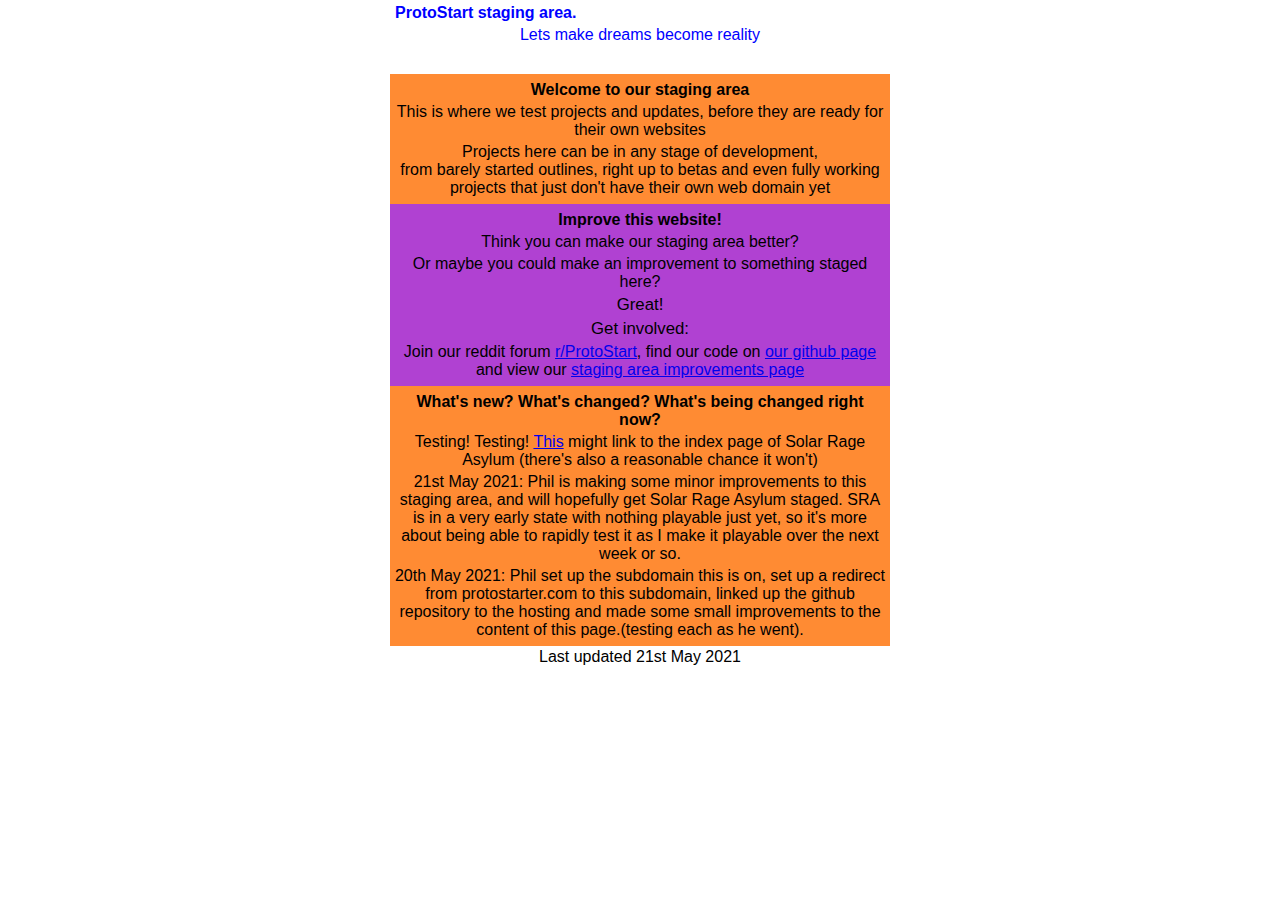
==== index.html @ 711b7ec0 "Testing new link to SolarRageAsylum" ====
<!DOCTYPE html>
<html>
    <head>
        <meta charset="utf-8">
        <!-- Not sure if needed
		<meta name="viewport" content="initial-scale=1, user-scalable=yes, width=device-width, maximum-scale=3"> -->
        <title>ProtoStart staging</title>
		<link rel="stylesheet" href="mainStyles.css"> </link>
		<!-- Favicon! - Favourites Icon - appears in the tab next to the title in many browsers, and in favourites menus-->
		<link rel="icon" href="Icons/icon.png" type="image/x-icon"></link>
		<script src="index01Apr2021.js"></script><!-- update the name as an easy way to make sure that returning visitors use the correct js rather than probably using a cached version -->
		<!-- open source vanilla JS cookie acceptance popup (a cookie popup of some kind is required by EU law if there are any cookies)-->
		<link rel="stylesheet" href="purecookie.css"/>
		<script src="purecookie.js"></script>
    </head>
    <body> <!--onload="startUp()"-->
	   	<!-- Modal -->
		<div id="myModal" class="modal">

		  <!-- Modal content -->
		  <div class="modal-content">
			<span class="close">&times;</span>
			<!-- Change src in javascript to match the relevant screen file -->
			<iframe id="myModalIFrame" src=""></iframe>
		  </div>
		</div>
		<div class="header">
			<!-- div for positioning the menu-->
			<div id="menuTopLayer">
				<!--<img id="mainMenuIcon" src="Icons/BurgerMenuGreenRounded.png" alt="Icon" width="32" height="32"/>-->
			</div>
			<h1>ProtoStart staging area.</h1>
			<p>Lets make dreams become reality</p>
			
			<!--<img id="protoStartIcon" src="Icons/icon.png" alt="Icon" width="32" height="32"> in a later update, this can be shown, but needs css to place it on the left, and also to have some usage-->
		</div>
		<!-- Main Area - down the middle -->
		<div id="mainContent">
			<div class="homepageSection OrangeOne">
				<h2>Welcome to our staging area</h2>
				<p>This is where we test projects and updates, before they are ready for their own websites</p>
				<p>Projects here can be in any stage of development, <br/> from barely started outlines, right up to betas and even fully working projects that just don't have their own web domain yet</p>
			</div>	
			<div class="homepageSection ProtoStartPurple">
				<h2>Improve this website!</h2>
				<p>Think you can make our staging area better?</p>
				<p>Or maybe you could make an improvement to something staged here?</p>
				<p class="biggerText">Great!</p>
				<p class="biggerText">Get involved:</p>
				<!-- 
				The <a> tags below are "anchor" tags - what most people call links.
				target="_blank" tells the browser to open the link in a new tab.
				TODO: style rules to make sure previously clicked links don't blend into background too much 
				-->
				<p>Join our reddit forum <a href="https://www.reddit.com/r/ProtoStart/" target="_blank">r/ProtoStart</a>, find our code on  <a href="https://github.com/ProtoStart" target="_blank">our github page</a> and view our <a href="improvements.html" target="_blank">staging area improvements page</a></p>
				<!-- <button onclick="alert()" type="button" class="homepageButton">Get involved</button> -->
			</div>
			<div id="latestAtAGlance" class="homepageSection OrangeOne">
				<h2>What's new? What's changed? What's being changed right now?</h2>
				<p>Testing! Testing! <a href="SolarRageAsylum/index.html" target="_blank">This</a> might link to the index page of Solar Rage Asylum (there's also a reasonable chance it won't)</p>
				<p>21st May 2021: Phil is making some minor improvements to this staging area, and will hopefully get Solar Rage Asylum staged. SRA is in a very early state with nothing playable just yet, so it's more about being able to rapidly test it as I make it playable over the next week or so.</p>
				<p>20th May 2021: Phil set up the subdomain this is on, set up a redirect from protostarter.com to this subdomain, linked up the github repository to the hosting and made some small improvements to the content of this page.(testing each as he went).</p>
				<!--
				<p></p>
				-->
			</div>
			<div id="cookiePopupContainer"></div>
			<div id="lastUpdated">Last updated 21st May 2021</div>
		</div>
	</body>
</html>
---- mainStyles.css ----
html{
	margin: 0px;
	padding:0px;
}

body{
    text-align: center;
    width: 100%;
	padding-top: 0.2px;
	padding-right: 0px;
	padding-bottom: 0px;
	padding-left: 0px;
	margin: 0px;
	background-color: #FFFFFF;
}
body *{
    margin: 0px;
	padding-top: 2px;
	padding-bottom: 2px;
    font-size: 12pt;
	font-family: Arial, Helvetica, sans-serif;
}

#menuIcon{
	position: fixed;
	left:5%;
	top: 5px;
}

#categoriesOuter{
	padding-left: 4px;
	padding-right: 4px;
}

.header{
    color: blue;
	background-color: white;
	position: fixed;
	display: block;
	width: 100%;
	margin-top:0px;
}

.header h1{
	text-align: left;
	margin-left: 5px;
	
}

#MenuTitle{
	font-size: 22px;
	padding-top: 4px;
	padding-bottom: 2px;
}

#priceAndAdd *{
	display: inline;
}

button{
    margin: 4px;
	
}

 .choices{
	 padding-top: 4px;
	 padding-bottom: 4px;
 }


input{
	box-sizing: border-box; /*Specifies how the visible height and width should be calculated with regard to padding - weirdly the default for inputs is different to most other UI. I could do this with a sweeping reset, but I'd rather just alter elements that I find unintuitive as and when I come across them*/	
}

/* Text adjustment classes*/
.biggerText{
	font-size: 105%;
}


/*Different sections should have slightly different colours so that theres an extra visual clue that they are different sections*/
/*
/*Main pallete*/

.OrangeOne{
	background-color: #ff8b33; /*Matches colour of title bar on r/ProtoStart*/
}

.OrangeTwo{
	background-color: #ffae70; /*Matches colour of the about community header bar on r/ProtoStart*/
}

.ProtoStartPurple{
	background-color: #b041d2; /*Matches the post button colour on r/ProtoStart*/
}

.homepageSection{
	padding-left:   4px;
	padding-right:  4px;
	padding-top:    5px;
	padding-bottom: 5px;
}

.homepageButton{
	height: 60px;
    max-height: 60px;
    margin: 1px 2px 1px 2px;
    vertical-align: middle;
    border-radius: 5px;
}

.container{
    width: 98%;
	padding-left: 1%;
	padding-right: 1%;
	/*revert back when ruled out
	width: 99%;
	padding-left: 4px;
	padding-right: 0px;*/
	min-width: 110px;
    align-items: top;
    
    height: 64px;/*Overuled for larger screensizes to add room for scrollbar*/
	min-height: 64px; /*Overuled for larger screensizes to add room for scrollbar. This rule is mostly for resizing*/
    background-color: #b5e7a0;

	/*resize: vertical; doesn't work as well as hoped - resize handle is tiny and difficult to use*/
}

#mainContent{
	max-width: 500px;
	margin-left: auto;
	margin-right: auto;
	margin-top: 72px; /*prevents being overlapped by fixed header, even with tagline going to two lines. Media query changes this to smaller margin for screens where the header tagline is on 1 line*/
}


.xScroll{
    display: flex; /*Makes things on one line*/
	overflow-x: scroll; /*Scrollbar on the x axis*/
    overflow-y: hidden; /*No Scrollbar or overflow on the y axis*/
}
.yScroll{
	overflow-x: hidden; /*Scrollbar on the x axis*/
    overflow-y: scroll; /*No Scrollbar or overflow on the y axis*/
}

/** Scrollbar styling, in webkit browsers **/
::-webkit-scrollbar {
    -webkit-appearance: none;
}

::-webkit-scrollbar:vertical {
    width: 12px;
}

::-webkit-scrollbar:horizontal {
    height: 0px; /*Removes scrollbar - overruled by a media query when the screen width is at least a set amount*/
}

::-webkit-scrollbar-thumb {
    background-color: rgba(0, 200, 0, .2);
    border-radius: 10px;
    border: 2px solid #ffffff;
}

::-webkit-scrollbar-track {
    border-radius: 10px;  
    background-color: #ffffff; 
}


.Selected{
	border-style: inset;
	background-color: #86af49;
}


/* Main Menu*/
#menuTopLayer{
	position: fixed;
	display: block;
	width: 80%;
	margin-left: auto;
	margin-right: auto;
	text-align: left;
}

#mainMenuIcon {
	top: 0px;
	left: 0px;
}

/*Javascript is used to apply .hidden and .showing as appropriate*/
.hidden {
	display: none;
}
.showing {
	display: block;
}

/* MODAL */
.modal {
  display: none; /* Hidden by default */
  position: fixed; /* Stay in place */
  z-index: 1; /* Sit on top */
  padding: 0%; /* Make sure the only thing setting the box location is in the rule for the modal content */
  left: 0;
  top: 0;
  width: 100%; /* Full width */
  height: 100%; /* Full height */
  overflow: auto; /* Enable scroll if needed */
  background-color: rgb(0,0,0); /* Fallback color */
  background-color: rgba(0,0,0,0.4); /* Black w/ opacity */ 
}

/* Modal Content */
.modal-content {
  background-color: #fefefe;
  margin-top: 5%;
  margin-left: 8%;
  margin-right: 8%;
  margin-bottom: 0%;
  
  padding: 0px;
  border: 1px solid #888;
  width: auto;
  height: 90%;
  vertical-align: middle;
}

/* Style the iFrame*/
#myModalIFrame {
	height: 100%;
	margin: 0px;
	padding-top: 0px;
	padding-bottom: 0px;
	width: 94%; /*Allow room for scroll bar and padding, otherwise when it appears content overspills*/
	border-width: 0px; /*Hide the default border around iFrames*/
    border-style: none; /*Hide the default border around iFrames*/
}

/* The Close Button */
.close {
  margin: 3px;
  color: #aaaaaa;
  position: absolute; /*Prevents a situation at narrow widths where the close button plus the main part of the modal content becomes wider than the modal, causing the rest of the content dropping lower and spilling out of the modal*/
  right: 8%;
  font-size: 28px;
  font-weight: bold;
}

.close:hover,
.close:focus {
  color: #000;
  text-decoration: none;
  cursor: pointer;
}

/* ACCORDION*/
/* Style the buttons that are used to open and close the accordion panel */
.accordion {
  background-color: #eee;
  color: #444;
  cursor: pointer;
  padding: 18px;
  width: 96%;
  text-align: left;
  border: none;
  outline: none;
  transition: 0.4s;
}

#infoBody{
	padding: 0px;
}

/* Add a background color to the button if it is clicked on (add the .active class with JS), and when you move the mouse over it (hover) */
.active, .accordion:hover {
  background-color: #ccc;
}

/* Style the accordion panel. Note: hidden by default */
.panel {
  padding: 0 18px;
  background-color: white;
  display: none;
}

.alignLeft{
	text-align: left;
}

#cookiePopupContainer {
	position: fixed;
	bottom: 2px;
	width: 10%;
	left: 45%;
}


/*Not used but could be helpful in future
.numbersInside{
	list-style-position: inside;
}

.hideBullets{
	list-style: none;
}
*/


/****NO DEFAULT STYLES AFTER THIS COMMENT!, MEDIA QUERIES IN SIZE ORDER (Media queries are usually for overriding styles for specific sizes of screen or to account for device dependant needs, and as such we would not want default styles declared lower than MQ's where they might override a rule. Use mobile first design priniciples - main css should work for tiny screens, then use media queries to make changes for bigger screen sizes.****/

@media only screen and (min-width: 500px) {
	.header{
		width: 500px;
		right: 50%;
		margin-right: -250px;
	}
		
}
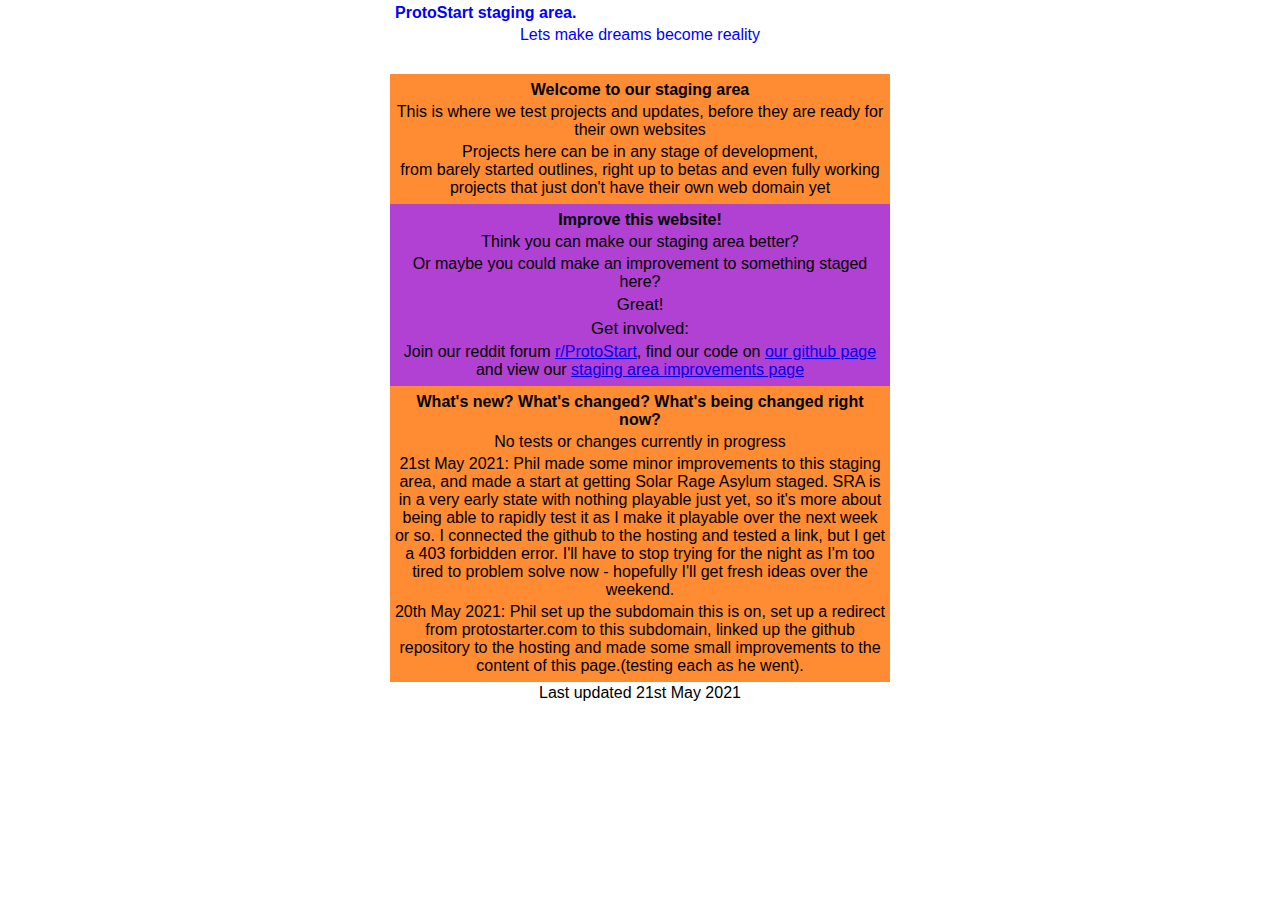
==== commit f777b31b: "Stopping testing for the night" ====
--- a/index.html
+++ b/index.html
@@ -57,8 +57,8 @@
 			</div>
 			<div id="latestAtAGlance" class="homepageSection OrangeOne">
 				<h2>What's new? What's changed? What's being changed right now?</h2>
-				<p>Testing! Testing! <a href="SolarRageAsylum/index.html" target="_blank">This</a> might link to the index page of Solar Rage Asylum (there's also a reasonable chance it won't)</p>
-				<p>21st May 2021: Phil is making some minor improvements to this staging area, and will hopefully get Solar Rage Asylum staged. SRA is in a very early state with nothing playable just yet, so it's more about being able to rapidly test it as I make it playable over the next week or so.</p>
+				<p>No tests or changes currently in progress</p>
+				<p>21st May 2021: Phil made some minor improvements to this staging area, and made a start at getting Solar Rage Asylum staged. SRA is in a very early state with nothing playable just yet, so it's more about being able to rapidly test it as I make it playable over the next week or so. <!--<a href="/SolarRageAsylum/index.html" target="_blank"></a>-->I connected the github to the hosting and tested a link, but I get a 403 forbidden error. I'll have to stop trying for the night as I'm too tired to problem solve now - hopefully I'll get fresh ideas over the weekend.</p>
 				<p>20th May 2021: Phil set up the subdomain this is on, set up a redirect from protostarter.com to this subdomain, linked up the github repository to the hosting and made some small improvements to the content of this page.(testing each as he went).</p>
 				<!--
 				<p></p>
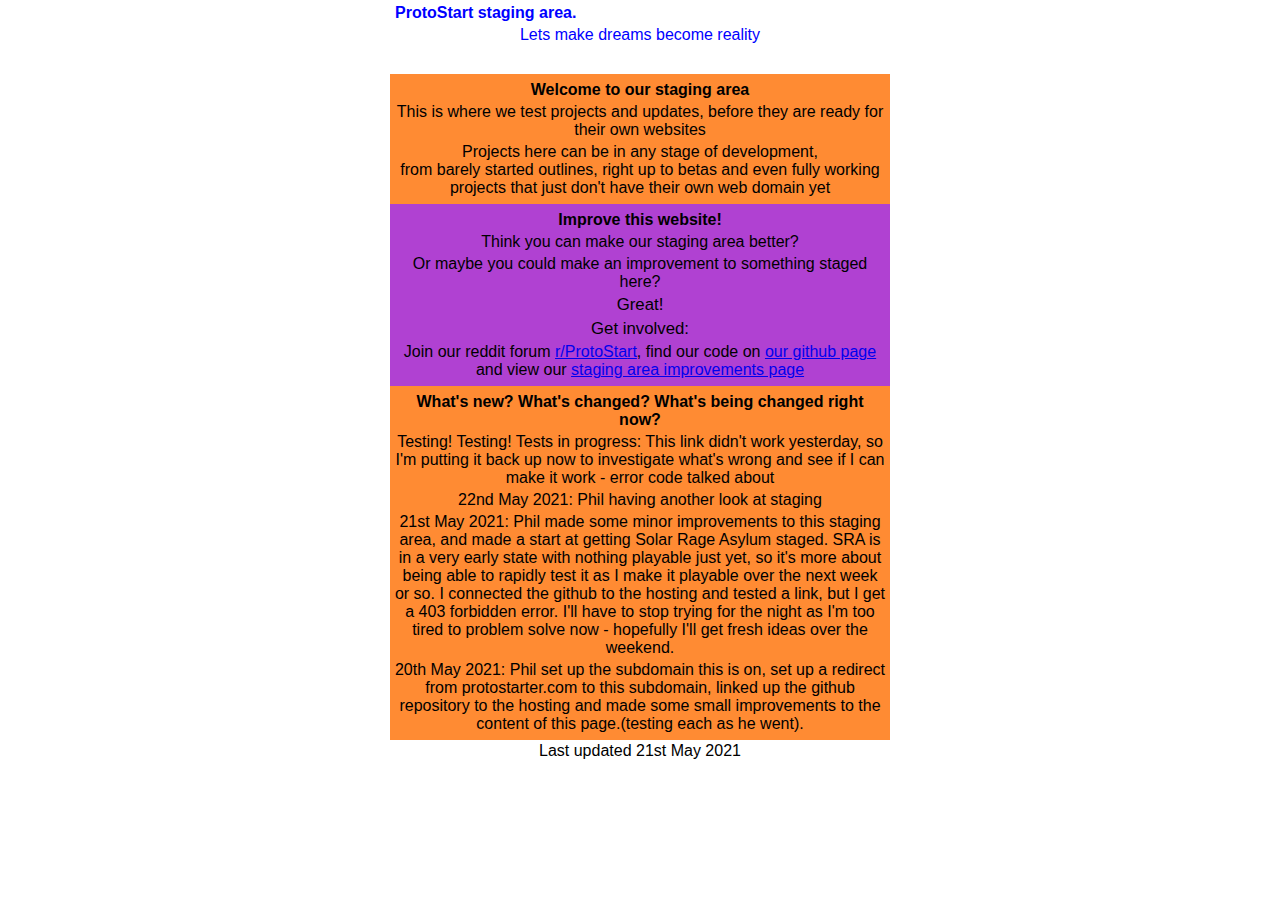
==== commit 57cd3765: "Testing staging Solar Rage Asylum again" ====
--- a/index.html
+++ b/index.html
@@ -57,8 +57,9 @@
 			</div>
 			<div id="latestAtAGlance" class="homepageSection OrangeOne">
 				<h2>What's new? What's changed? What's being changed right now?</h2>
-				<p>No tests or changes currently in progress</p>
-				<p>21st May 2021: Phil made some minor improvements to this staging area, and made a start at getting Solar Rage Asylum staged. SRA is in a very early state with nothing playable just yet, so it's more about being able to rapidly test it as I make it playable over the next week or so. <!--<a href="/SolarRageAsylum/index.html" target="_blank"></a>-->I connected the github to the hosting and tested a link, but I get a 403 forbidden error. I'll have to stop trying for the night as I'm too tired to problem solve now - hopefully I'll get fresh ideas over the weekend.</p>
+				<p>Testing! Testing! Tests in progress: This link didn't work yesterday, so I'm putting it back up now to investigate what's wrong and see if I can make it work - error code talked about <a href="SolarRageAsylum/index.html" target="_blank"></a> <!--No tests or changes currently in progress--></p>
+				<p>22nd May 2021: Phil having another look at staging 
+				<p>21st May 2021: Phil made some minor improvements to this staging area, and made a start at getting Solar Rage Asylum staged. SRA is in a very early state with nothing playable just yet, so it's more about being able to rapidly test it as I make it playable over the next week or so. I connected the github to the hosting and tested a link, but I get a 403 forbidden error. I'll have to stop trying for the night as I'm too tired to problem solve now - hopefully I'll get fresh ideas over the weekend.</p>
 				<p>20th May 2021: Phil set up the subdomain this is on, set up a redirect from protostarter.com to this subdomain, linked up the github repository to the hosting and made some small improvements to the content of this page.(testing each as he went).</p>
 				<!--
 				<p></p>
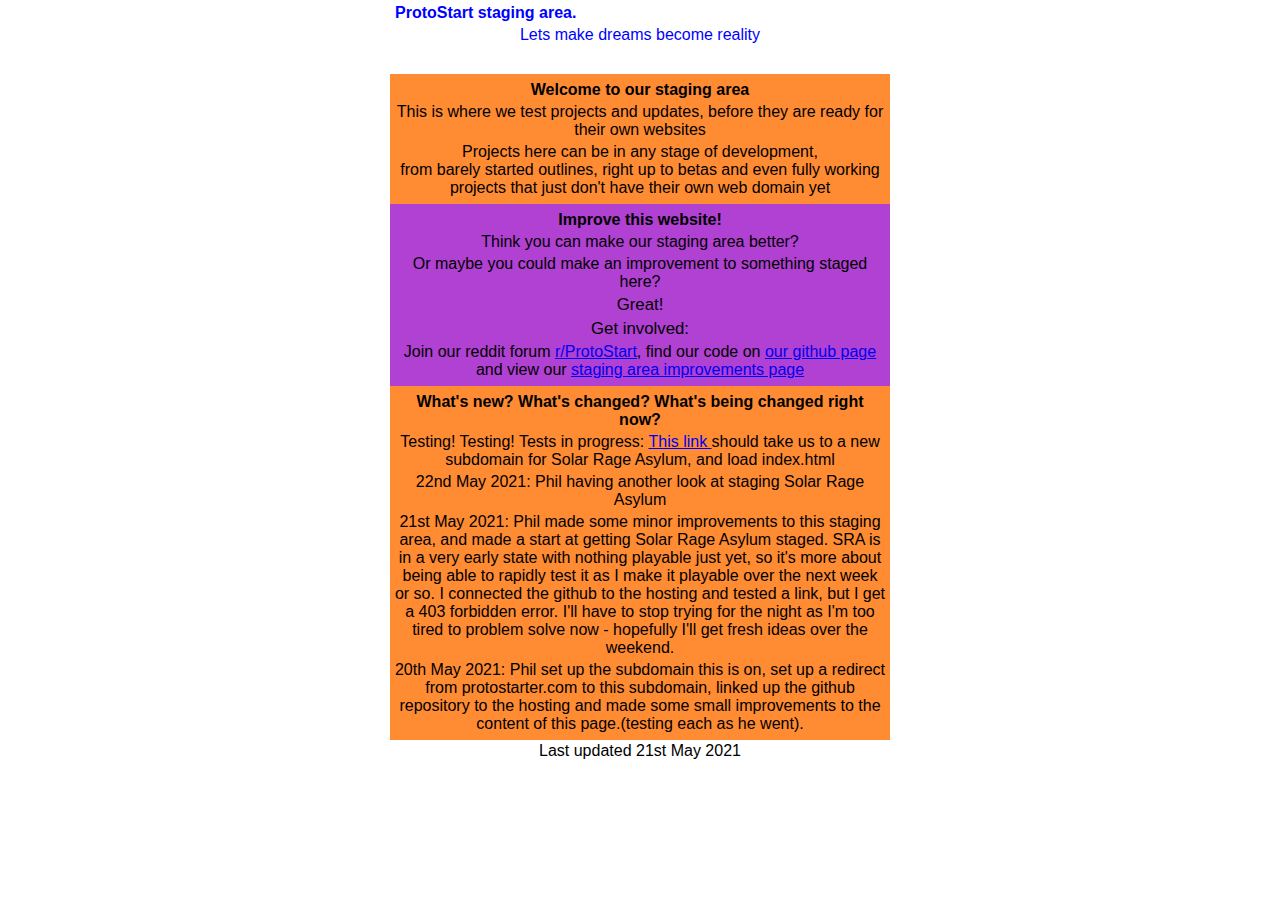
==== commit d519aa28: "Try again" ====
--- a/index.html
+++ b/index.html
@@ -57,8 +57,8 @@
 			</div>
 			<div id="latestAtAGlance" class="homepageSection OrangeOne">
 				<h2>What's new? What's changed? What's being changed right now?</h2>
-				<p>Testing! Testing! Tests in progress: This link didn't work yesterday, so I'm putting it back up now to investigate what's wrong and see if I can make it work - error code talked about <a href="SolarRageAsylum/index.html" target="_blank"></a> <!--No tests or changes currently in progress--></p>
-				<p>22nd May 2021: Phil having another look at staging 
+				<p>Testing! Testing! Tests in progress: <a href="solarrageasylumbeta.protostart.net" target="_blank"> This link </a> should take us to a new subdomain for Solar Rage Asylum, and load index.html <!--No tests or changes currently in progress--></p>
+				<p>22nd May 2021: Phil having another look at staging Solar Rage Asylum
 				<p>21st May 2021: Phil made some minor improvements to this staging area, and made a start at getting Solar Rage Asylum staged. SRA is in a very early state with nothing playable just yet, so it's more about being able to rapidly test it as I make it playable over the next week or so. I connected the github to the hosting and tested a link, but I get a 403 forbidden error. I'll have to stop trying for the night as I'm too tired to problem solve now - hopefully I'll get fresh ideas over the weekend.</p>
 				<p>20th May 2021: Phil set up the subdomain this is on, set up a redirect from protostarter.com to this subdomain, linked up the github repository to the hosting and made some small improvements to the content of this page.(testing each as he went).</p>
 				<!--
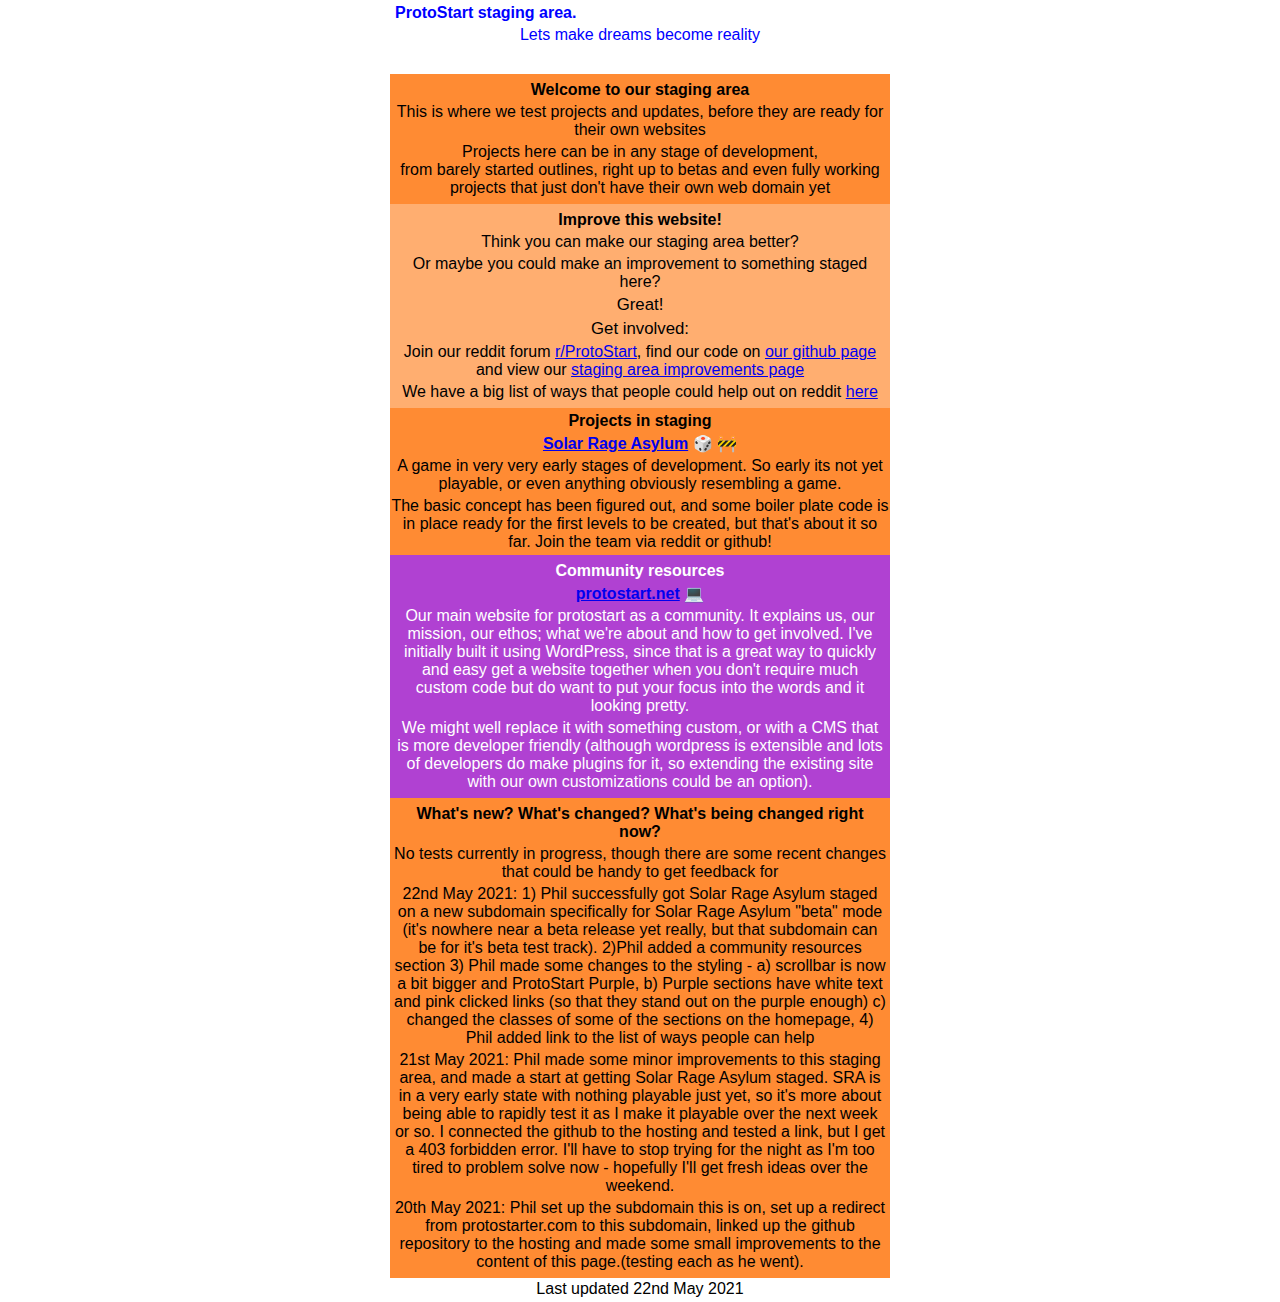
==== commit d2f29582: "Day wrap up" ====
--- a/index.html
+++ b/index.html
@@ -41,7 +41,7 @@
 				<p>This is where we test projects and updates, before they are ready for their own websites</p>
 				<p>Projects here can be in any stage of development, <br/> from barely started outlines, right up to betas and even fully working projects that just don't have their own web domain yet</p>
 			</div>	
-			<div class="homepageSection ProtoStartPurple">
+			<div class="homepageSection OrangeTwo">
 				<h2>Improve this website!</h2>
 				<p>Think you can make our staging area better?</p>
 				<p>Or maybe you could make an improvement to something staged here?</p>
@@ -53,12 +53,25 @@
 				TODO: style rules to make sure previously clicked links don't blend into background too much 
 				-->
 				<p>Join our reddit forum <a href="https://www.reddit.com/r/ProtoStart/" target="_blank">r/ProtoStart</a>, find our code on  <a href="https://github.com/ProtoStart" target="_blank">our github page</a> and view our <a href="improvements.html" target="_blank">staging area improvements page</a></p>
+				<p>We have a big list of ways that people could help out on reddit <a href="https://www.reddit.com/r/ProtoStart/comments/n7z6aj/ways_people_can_help_a_project_right_now/" target="_blank">here</a>
 				<!-- <button onclick="alert()" type="button" class="homepageButton">Get involved</button> -->
+			</div>
+			<div class="OrangeOne">
+				<h2>Projects in staging</h2>
+				<h3><a href="http://solarrageasylumbeta.protostart.net" target="_blank">Solar Rage Asylum</a> &#127922; 🚧</h3>
+				<p>A game in very very early stages of development. So early its not yet playable, or even anything obviously resembling a game.  </p>
+				<p>The basic concept has been figured out, and some boiler plate code is in place ready for the first levels to be created, but that's about it so far. Join the team via reddit or github!</p>
+			</div>
+			<div class="homepageSection ProtoStartPurple">
+				<h2>Community resources</h2>
+				<h3><a href="http://protostart.net" target="_blank">protostart.net</a> 💻</h3>
+				<p>Our main website for protostart as a community. It explains us, our mission, our ethos; what we're about and how to get involved. I've initially built it using WordPress, since that is a great way to quickly and easy get a website together when you don't require much custom code but do want to put your focus into the words and it looking pretty.</p>
+				<p>We might well replace it with something custom, or with a CMS that is more developer friendly (although wordpress is extensible and lots of developers do make plugins for it, so extending the existing site with our own customizations could be an option).</p>
 			</div>
 			<div id="latestAtAGlance" class="homepageSection OrangeOne">
 				<h2>What's new? What's changed? What's being changed right now?</h2>
-				<p>Testing! Testing! Tests in progress: <a href="solarrageasylumbeta.protostart.net" target="_blank"> This link </a> should take us to a new subdomain for Solar Rage Asylum, and load index.html <!--No tests or changes currently in progress--></p>
-				<p>22nd May 2021: Phil having another look at staging Solar Rage Asylum
+				<p><!--Testing! Testing! Tests in progress: --> No tests currently in progress, though there are some recent changes that could be handy to get feedback for</p>
+				<p>22nd May 2021: 1) Phil successfully got Solar Rage Asylum staged on a new subdomain specifically for Solar Rage Asylum "beta" mode (it's nowhere near a beta release yet really, but that subdomain can be for it's beta test track). 2)Phil added a community resources section 3) Phil made some changes to the styling - a) scrollbar is now a bit bigger and ProtoStart Purple, b) Purple sections have white text and pink clicked links (so that they stand out on the purple enough) c) changed the classes of some of the sections on the homepage, 4) Phil added link to the list of ways people can help</p>
 				<p>21st May 2021: Phil made some minor improvements to this staging area, and made a start at getting Solar Rage Asylum staged. SRA is in a very early state with nothing playable just yet, so it's more about being able to rapidly test it as I make it playable over the next week or so. I connected the github to the hosting and tested a link, but I get a 403 forbidden error. I'll have to stop trying for the night as I'm too tired to problem solve now - hopefully I'll get fresh ideas over the weekend.</p>
 				<p>20th May 2021: Phil set up the subdomain this is on, set up a redirect from protostarter.com to this subdomain, linked up the github repository to the hosting and made some small improvements to the content of this page.(testing each as he went).</p>
 				<!--
@@ -66,7 +79,7 @@
 				-->
 			</div>
 			<div id="cookiePopupContainer"></div>
-			<div id="lastUpdated">Last updated 21st May 2021</div>
+			<div id="lastUpdated">Last updated 22nd May 2021</div>
 		</div>
 	</body>
 </html>
--- a/mainStyles.css
+++ b/mainStyles.css
@@ -92,7 +92,12 @@
 
 .ProtoStartPurple{
 	background-color: #b041d2; /*Matches the post button colour on r/ProtoStart*/
-}
+	color: white;
+}
+.ProtoStartPurple a:visited {
+  color: pink;
+}
+
 
 .homepageSection{
 	padding-left:   4px;
@@ -151,7 +156,7 @@
 }
 
 ::-webkit-scrollbar:vertical {
-    width: 12px;
+    width: 20px; /* 20px makes it kinda beefy but IMHO not too beefy*/
 }
 
 ::-webkit-scrollbar:horizontal {
@@ -159,9 +164,9 @@
 }
 
 ::-webkit-scrollbar-thumb {
-    background-color: rgba(0, 200, 0, .2);
-    border-radius: 10px;
-    border: 2px solid #ffffff;
+    background-color: rgba(176, 65, 210, 0.6); /*rgb part converted from #b041d2; using http://hex2rgba.devoth.com/ "a" part (the opacity) derived from trial and error!*/
+    border-radius: 10px; /* This makes each of the corners appear rounded - since scrollbars are long and thin, once you round the corners off you get the shape that looks like a rectangle with semicircles at each end */
+    border: 2px solid #ffffff; /* Sets the border to be: 2 pixels wide all around, a solid line (as opposed to dashed or dotted or anything else like that) and the colour represented by the hex colour #ffffff which is pure white*/
 }
 
 ::-webkit-scrollbar-track {
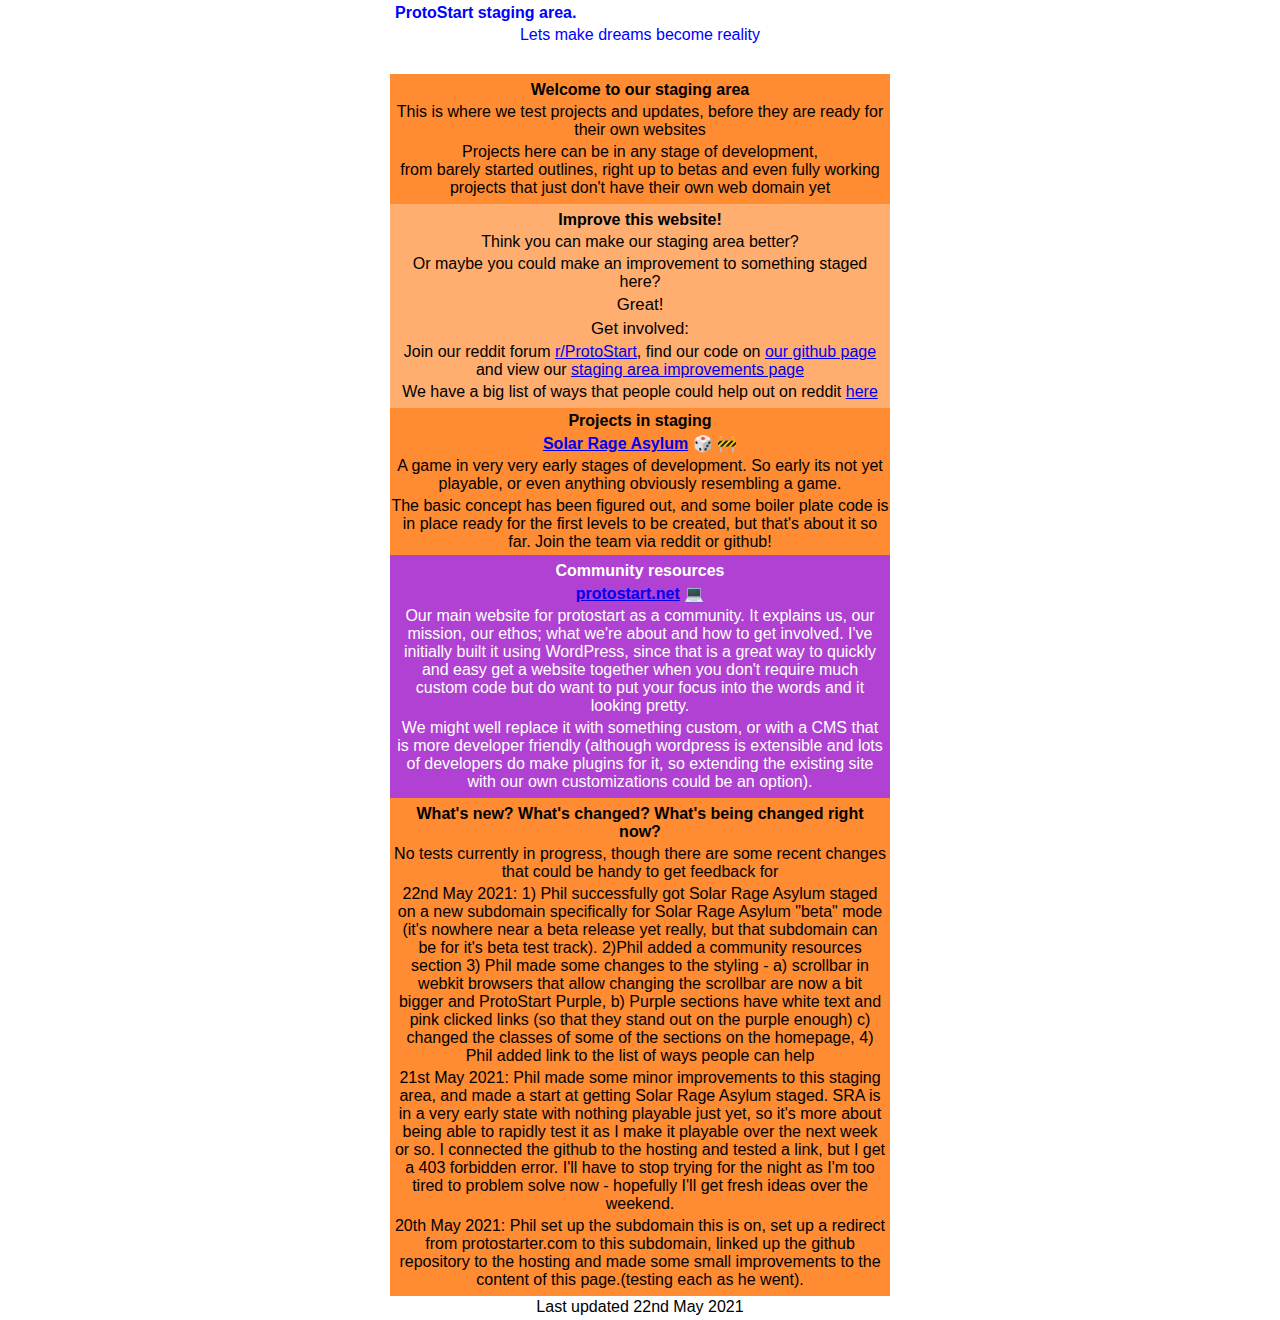
==== commit 8cf486b5: "Made some text more accurate" ====
--- a/index.html
+++ b/index.html
@@ -71,7 +71,7 @@
 			<div id="latestAtAGlance" class="homepageSection OrangeOne">
 				<h2>What's new? What's changed? What's being changed right now?</h2>
 				<p><!--Testing! Testing! Tests in progress: --> No tests currently in progress, though there are some recent changes that could be handy to get feedback for</p>
-				<p>22nd May 2021: 1) Phil successfully got Solar Rage Asylum staged on a new subdomain specifically for Solar Rage Asylum "beta" mode (it's nowhere near a beta release yet really, but that subdomain can be for it's beta test track). 2)Phil added a community resources section 3) Phil made some changes to the styling - a) scrollbar is now a bit bigger and ProtoStart Purple, b) Purple sections have white text and pink clicked links (so that they stand out on the purple enough) c) changed the classes of some of the sections on the homepage, 4) Phil added link to the list of ways people can help</p>
+				<p>22nd May 2021: 1) Phil successfully got Solar Rage Asylum staged on a new subdomain specifically for Solar Rage Asylum "beta" mode (it's nowhere near a beta release yet really, but that subdomain can be for it's beta test track). 2)Phil added a community resources section 3) Phil made some changes to the styling - a) scrollbar in webkit browsers that allow changing the scrollbar are now a bit bigger and ProtoStart Purple, b) Purple sections have white text and pink clicked links (so that they stand out on the purple enough) c) changed the classes of some of the sections on the homepage, 4) Phil added link to the list of ways people can help</p>
 				<p>21st May 2021: Phil made some minor improvements to this staging area, and made a start at getting Solar Rage Asylum staged. SRA is in a very early state with nothing playable just yet, so it's more about being able to rapidly test it as I make it playable over the next week or so. I connected the github to the hosting and tested a link, but I get a 403 forbidden error. I'll have to stop trying for the night as I'm too tired to problem solve now - hopefully I'll get fresh ideas over the weekend.</p>
 				<p>20th May 2021: Phil set up the subdomain this is on, set up a redirect from protostarter.com to this subdomain, linked up the github repository to the hosting and made some small improvements to the content of this page.(testing each as he went).</p>
 				<!--
